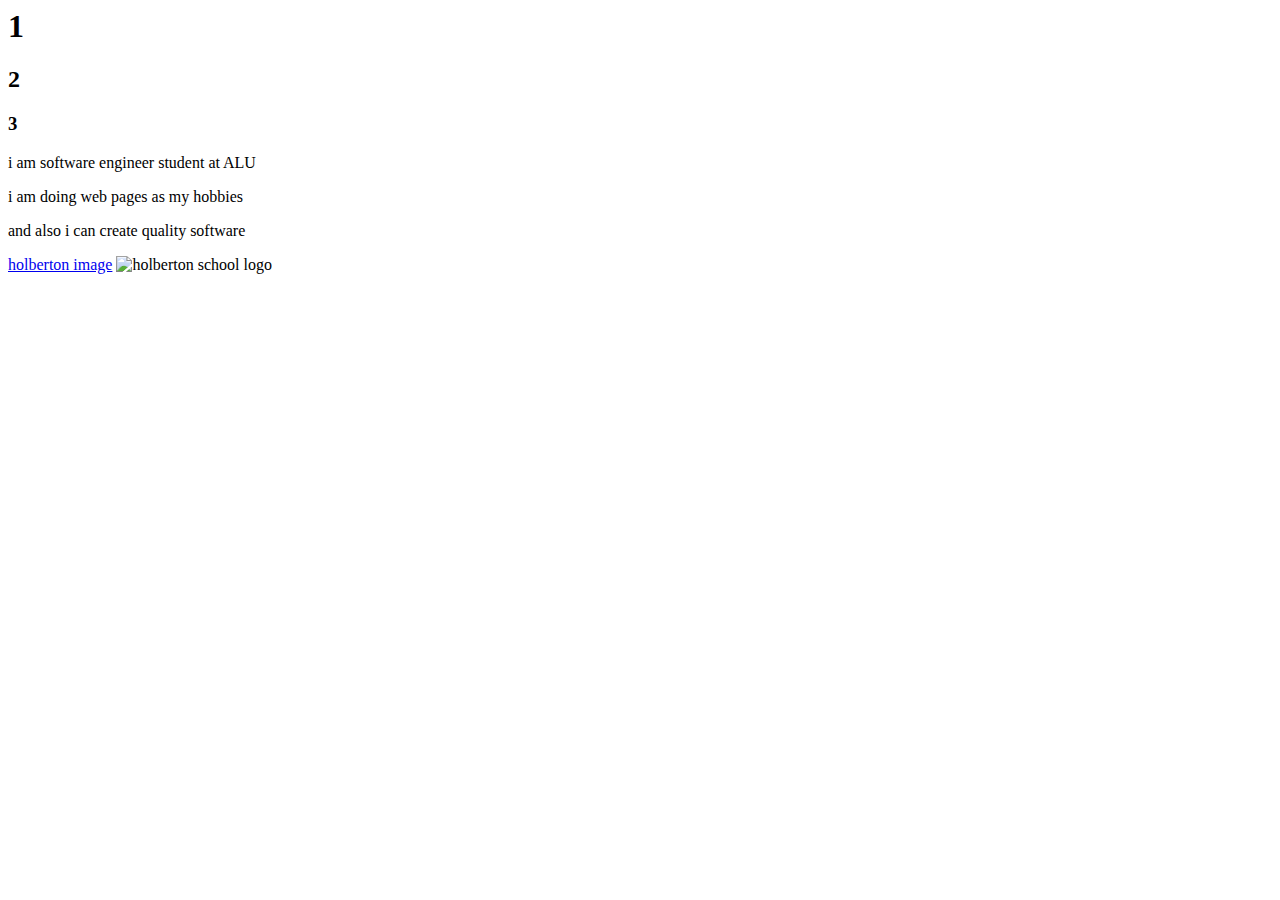
==== index.html @ b3141b61 "html" ====
<!doctype>
<html lang ='eng'>
<head>
	<meta charset="UTF-8">
    <meta name="viewport"
          content="width=device-width, initial-scale=1.0">
    <meta http-equiv="X-UA-Compatible" content="ie=edge">
    <title> Alu web development</title>
   </head>
   <body>
    <main>
      <article>
        <div>
          <h1>1</h1>
    <h2>2</h2>
    <h3>3</h3>
  </div>
  <div>
    <p>i am software engineer student at ALU </p>
    <p> i am doing web pages as my hobbies </p>
    <p> and also i can create quality software</p>
  </div>
 <a href="https://www.holbertonschool.com/holberton-logo.png">holberton image</a>
        <img src="https://www.holbertonschool.com/holberton-logo.png" alt="holberton school logo">
    </article>
   </body>
   </html>
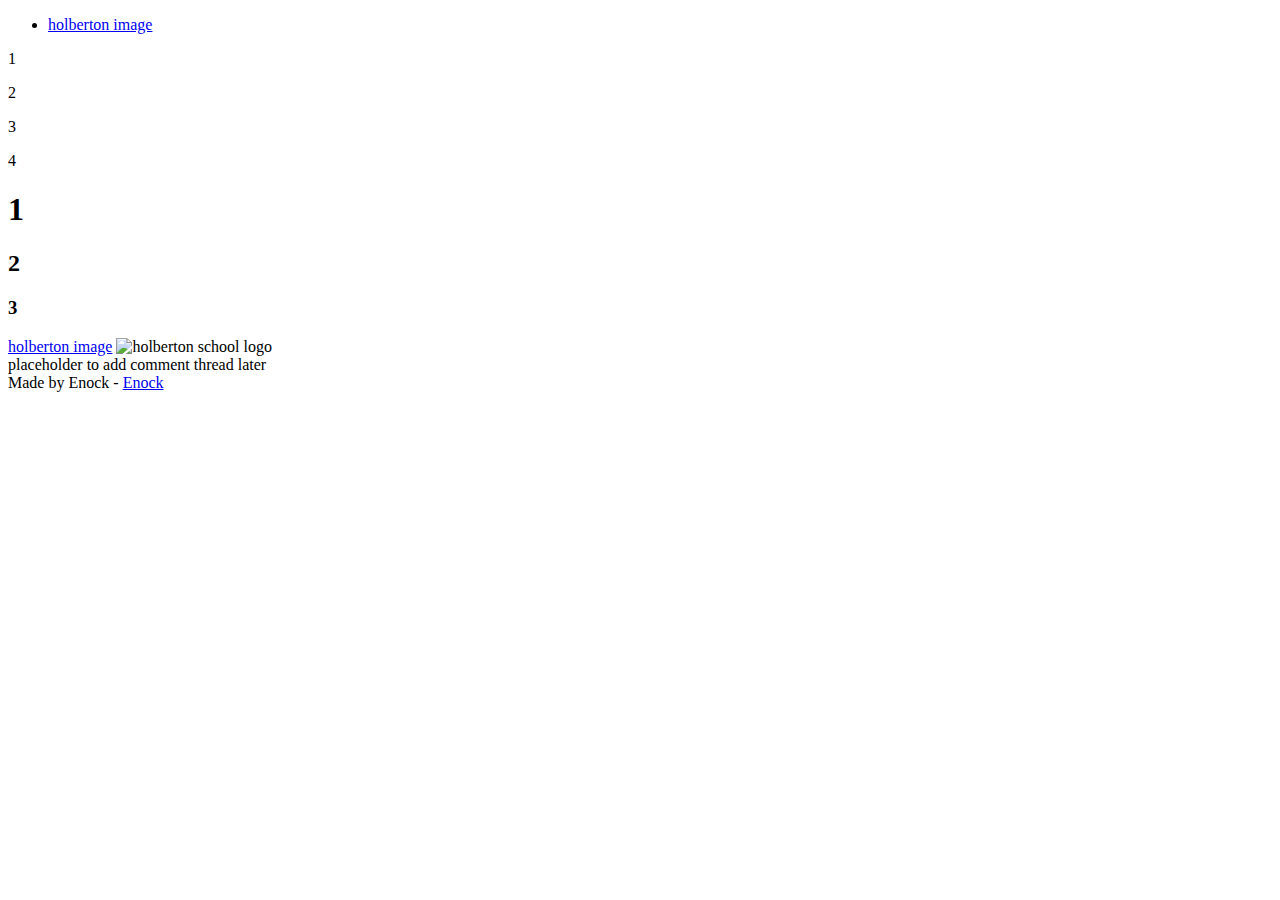
==== commit 14c02201: "html" ====
--- a/index.html
+++ b/index.html
@@ -1,27 +1,38 @@
-<!doctype>
-<html lang ='eng'>
+<!doctype html>
+<html lang="en">
 <head>
-	<meta charset="UTF-8">
+    <meta charset="UTF-8">
     <meta name="viewport"
           content="width=device-width, initial-scale=1.0">
     <meta http-equiv="X-UA-Compatible" content="ie=edge">
-    <title> Alu web development</title>
-   </head>
-   <body>
-    <main>
-      <article>
+    <title>ALU Project</title>
+</head>
+<body>
+<header>
+    <ul>
+        <li><a href="tweets.html">holberton image</a></li>
+    </ul>
+</header>
+<main>
+    <article>
         <div>
-          <h1>1</h1>
-    <h2>2</h2>
-    <h3>3</h3>
-  </div>
-  <div>
-    <p>i am software engineer student at ALU </p>
-    <p> i am doing web pages as my hobbies </p>
-    <p> and also i can create quality software</p>
-  </div>
- <a href="https://www.holbertonschool.com/holberton-logo.png">holberton image</a>
+            <p>1</p>
+            <p>2</p>
+            <p>3</p>
+            <p>4</p>
+        </div>
+        <div>
+            <h1>1</h1>
+            <h2>2</h2>
+            <h3>3</h3>
+        </div>
+        <a href="https://www.holbertonschool.com/holberton-logo.png">holberton image</a>
         <img src="https://www.holbertonschool.com/holberton-logo.png" alt="holberton school logo">
     </article>
-   </body>
-   </html>+    <aside>placeholder to add comment thread later</aside>
+</main>
+<footer>
+    Made by Enock - <a href="https://github.com/enockmugisha1" target="_blank">Enock</a>
+</footer>
+</body>
+</html>